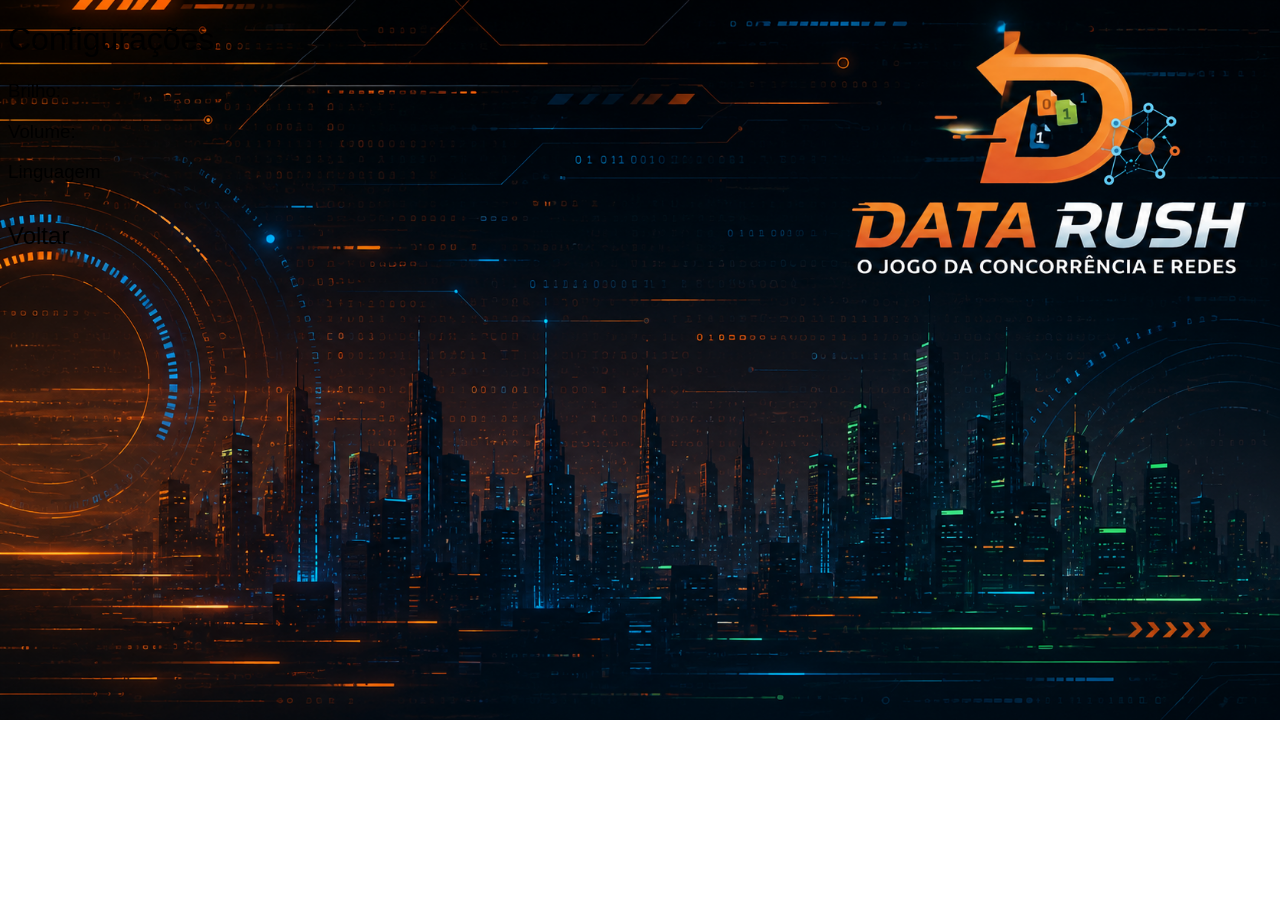
==== config.html @ 6fde75cf "init de tudo" ====
<!DOCTYPE html>
<html lang="pt-br">
<head>
    <meta charset="UTF-8">
    <meta name="viewport" content="width=device-width, initial-scale=1.0">
    <title>Configurações</title>
    <link rel="stylesheet" href="style.css">
</head>
<body>
    <h1>Configurações</h1>
    
    <table>
        <tr><h3>Brilho:</h3></tr>
        <tr><h3>Volume:</h3></tr>
        <tr><h3>Linguagem</h3></tr>
    </table>
    
    <h2><a href="index.html"></a>Voltar</h2>

    <script src="script.js"></script>
</body>
</html>
---- style.css ----
* {
    font-family: "Michroma", sans-serif;
    font-weight: 400;
    font-style: normal;  
}

body {
    background-image: url(imagens/menuprincipal_bg.png);
    background-repeat: no-repeat;
    background-size: cover;
}

.menu {
    display: flex;
    flex-direction: column;
    
}

#confi {
    margin-top: 10px;
    margin-bottom: 10px;
}

.butao {
    border-radius: 25px;
    border-color: orange;
    border-style: solid;
    background-color: black;
    color: white;
    text-decoration: none;
    width: 350px;
    height: 70px;
    text-align: center;
    font-size: 35px;
}
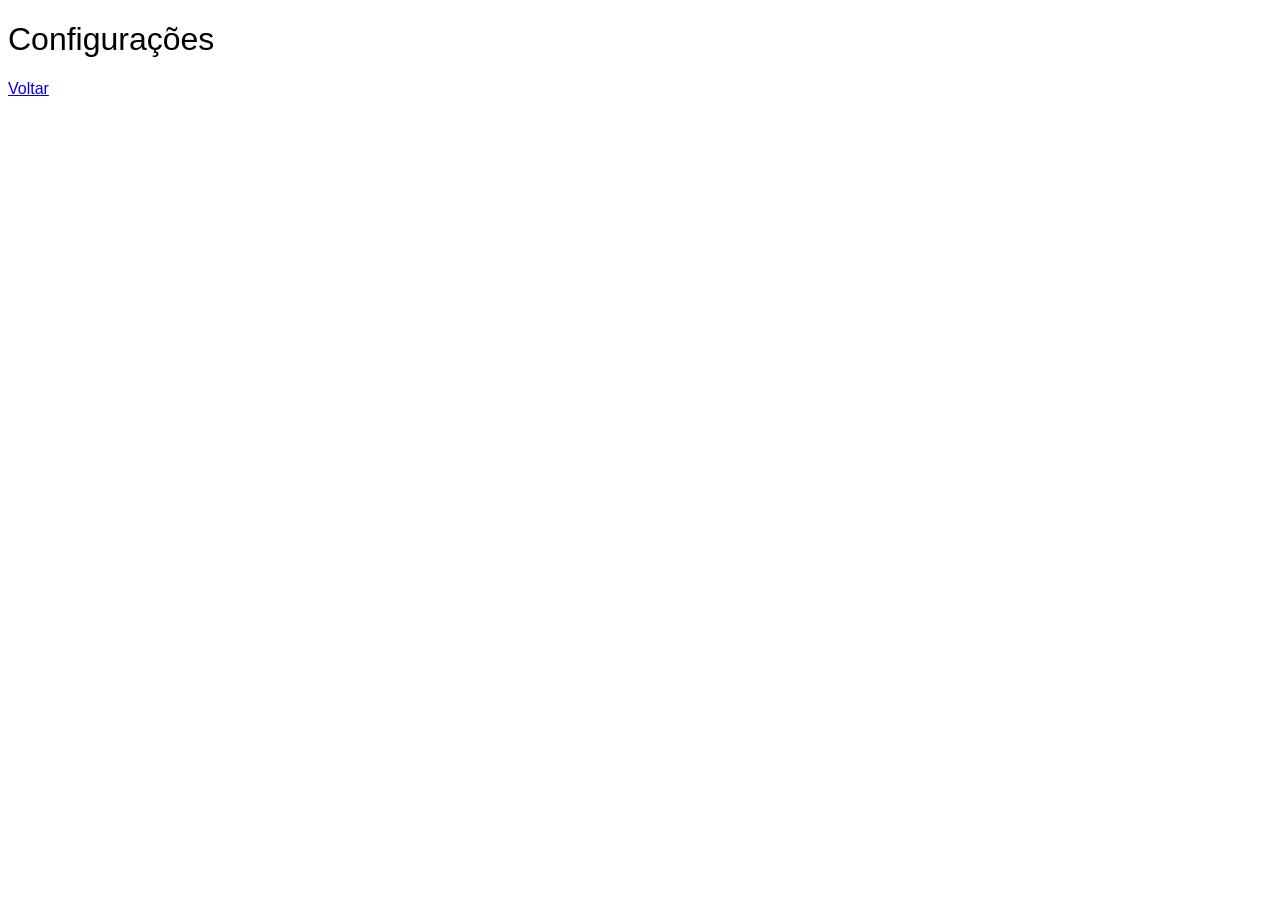
==== commit 3937bf2a: "CSS e sei la" ====
--- a/config.html
+++ b/config.html
@@ -4,18 +4,16 @@
     <meta charset="UTF-8">
     <meta name="viewport" content="width=device-width, initial-scale=1.0">
     <title>Configurações</title>
-    <link rel="stylesheet" href="style.css">
+    <link rel="stylesheet" href="css/style.css">
 </head>
 <body>
     <h1>Configurações</h1>
     
-    <table>
-        <tr><h3>Brilho:</h3></tr>
-        <tr><h3>Volume:</h3></tr>
-        <tr><h3>Linguagem</h3></tr>
-    </table>
+    <div class="configs"> <!--Terminar no CSS e fazer CSS pra cada um-->
+
+    </div>
     
-    <h2><a href="index.html"></a>Voltar</h2>
+    <a href="index.html" class="bt">Voltar</a>
 
     <script src="script.js"></script>
 </body>
--- a/css/style.css
+++ b/css/style.css
@@ -0,0 +1,47 @@
+* {
+    font-family: "Michroma", sans-serif;
+    font-weight: 400;
+    font-style: normal;  
+}
+
+#back {
+    background-image: url(../imagens/menuprincipal_bg.png);
+    background-repeat: no-repeat;
+    background-size: cover;
+}
+
+a:hover { 
+    border: 5px solid rgb(255, 157, 0);
+}
+
+.menu {
+    margin-top: 20%;
+    padding-left: 20px;
+    display: flex;
+    flex-direction: column;
+    gap: 15px;
+}
+
+#confi {
+    margin-top: 10px;
+    margin-bottom: 10px;
+}
+
+.textButao {
+    margin-bottom: 300px;
+    
+}
+
+.bt-menu {
+    display: flex;
+    align-items: center;
+    justify-content: center;
+    border: 3px solid orange;
+    border-radius: 15px;
+    background: black;
+    color: white;
+    text-decoration: none;
+    font-size: 30px;
+    width: 350px;
+    height: 100px;
+}
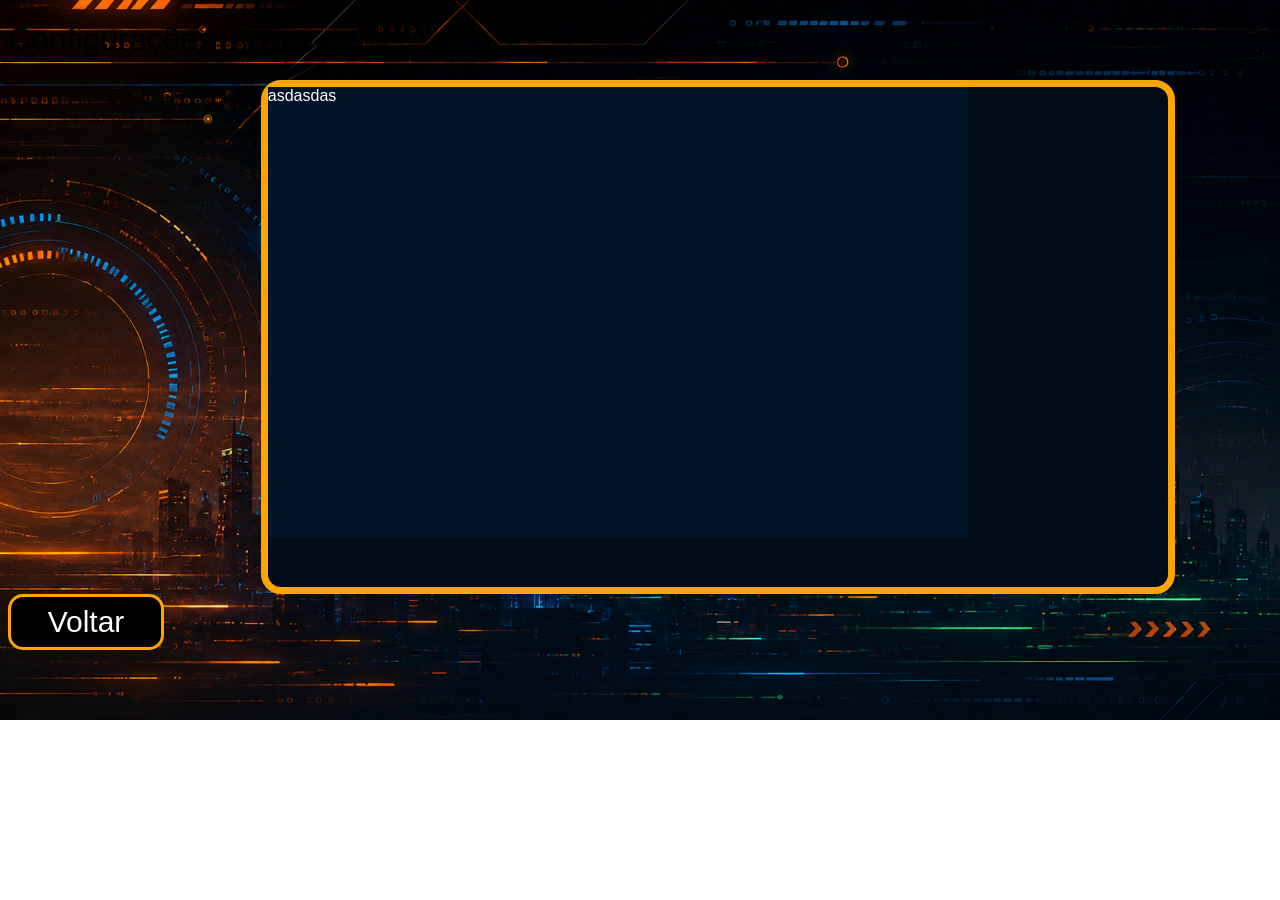
==== commit f38c2baf: "Configurações" ====
--- a/config.html
+++ b/config.html
@@ -4,13 +4,15 @@
     <meta charset="UTF-8">
     <meta name="viewport" content="width=device-width, initial-scale=1.0">
     <title>Configurações</title>
-    <link rel="stylesheet" href="css/style.css">
+    <link rel="stylesheet" href="css/config.css">
 </head>
-<body>
+<body id="back">
     <h1>Configurações</h1>
     
-    <div class="configs"> <!--Terminar no CSS e fazer CSS pra cada um-->
-
+    <div class="config-menu">
+        <div class="config-section">asdasdas</div>
+        <div class="config-section"></div>
+        <div class="config-section"></div>
     </div>
     
     <a href="index.html" class="bt">Voltar</a>
--- a/css/config.css
+++ b/css/config.css
@@ -0,0 +1,47 @@
+* {
+    font-family: "Michroma", sans-serif;
+    font-weight: 400;
+    font-style: normal;  
+}
+
+#back {
+    background-image: url(../imagens/telafundosemlogo.png);
+    background-repeat: no-repeat;
+    background-size: cover;
+}
+
+a:hover { 
+    border: 5px solid rgb(255, 157, 0);
+}
+
+.bt {
+    display: flex;
+    align-items: center;
+    justify-content: center;
+    border: 3px solid orange;
+    border-radius: 15px;
+    background: black;
+    color: white;
+    text-decoration: none;
+    font-size: 30px;
+    width: 150px;
+    height: 50px;
+}
+
+.config-menu {
+    border: 7px solid orange;
+    border-radius: 20px;
+    background-color: #000c17;
+    color: white;
+    
+    width: 900px;
+    height: 500px;
+    
+    margin-left: 20%;
+}
+.config-section {
+    background-color: #011527;
+    margin-left: 30px 20px;
+    width: 700px;
+    height: 150px;
+}
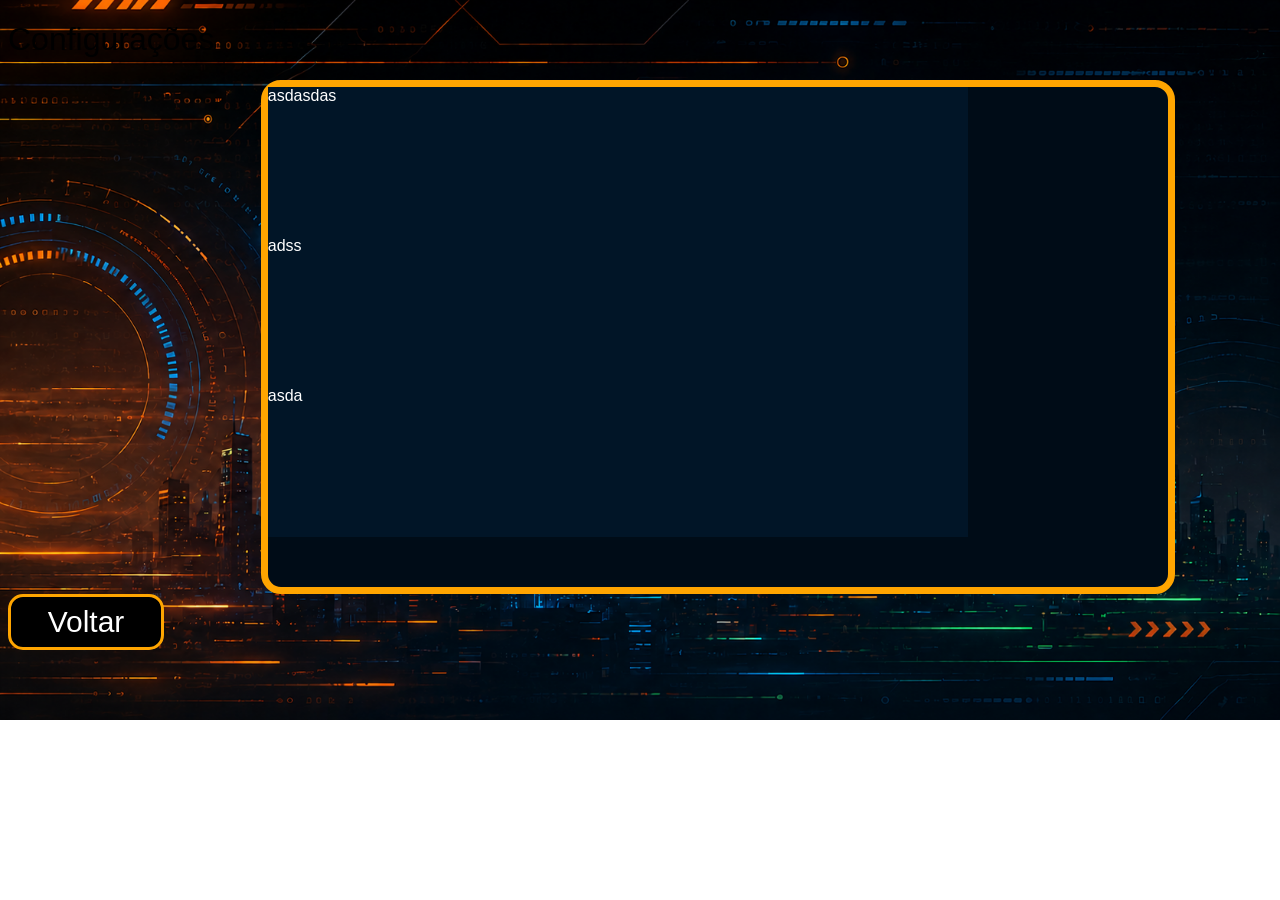
==== commit ec0f8e60: "Quase finalizando as fases" ====
--- a/config.html
+++ b/config.html
@@ -11,8 +11,8 @@
     
     <div class="config-menu">
         <div class="config-section">asdasdas</div>
-        <div class="config-section"></div>
-        <div class="config-section"></div>
+        <div class="config-section">adss</div>
+        <div class="config-section">asda</div>
     </div>
     
     <a href="index.html" class="bt">Voltar</a>
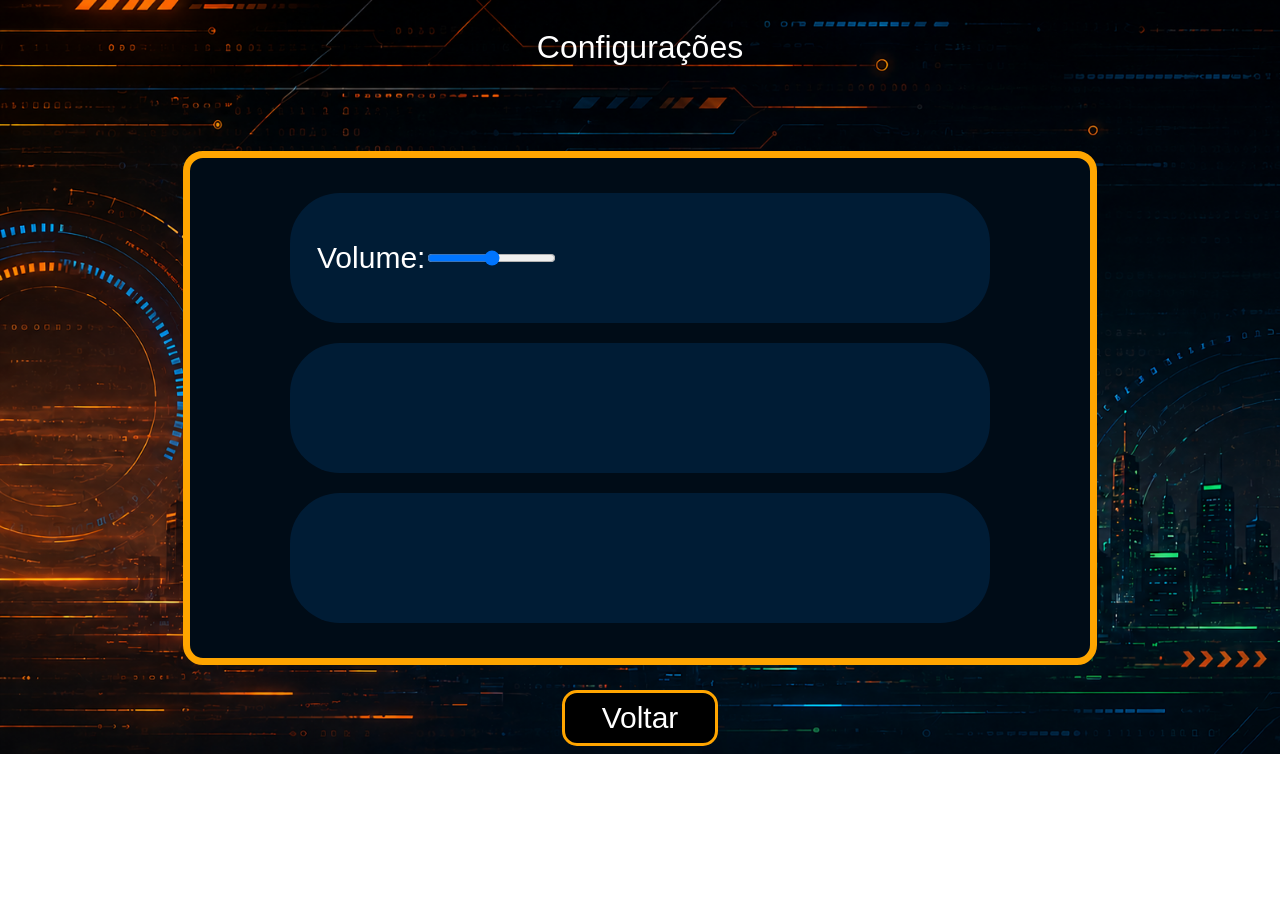
==== commit a3254cc5: "Configurações [NF]" ====
--- a/config.html
+++ b/config.html
@@ -7,16 +7,24 @@
     <link rel="stylesheet" href="css/config.css">
 </head>
 <body id="back">
-    <h1>Configurações</h1>
+    <header>
+        <h1>Configurações</h1>
+    </header>
+    <main>
+        <div class="config-menu">
+            <div class="config-section">
+                <p>Volume:</p>
+                <input class="volume" type="range" min="1" max="300" value="150" id="VolRange">
+
+            </div>
+            <div class="config-section"></div>
+            <div class="config-section"></div>
+        </div>
+    </main>
     
-    <div class="config-menu">
-        <div class="config-section">asdasdas</div>
-        <div class="config-section">adss</div>
-        <div class="config-section">asda</div>
-    </div>
-    
-    <a href="index.html" class="bt">Voltar</a>
-
+    <footer>
+        <a href="index.html" class="bt">Voltar</a>
+    </footer>
     <script src="script.js"></script>
 </body>
 </html>
--- a/css/config.css
+++ b/css/config.css
@@ -11,7 +11,7 @@
 }
 
 a:hover { 
-    border: 5px solid rgb(255, 157, 0);
+    border-color:  rgb(212, 131, 2);
 }
 
 .bt {
@@ -28,20 +28,65 @@
     height: 50px;
 }
 
+main {
+    display: flex;
+    justify-content: center;
+    align-items: center;
+    box-sizing: border-box;
+    margin-top: 5%;
+}
+
 .config-menu {
     border: 7px solid orange;
     border-radius: 20px;
     background-color: #000c17;
     color: white;
-    
     width: 900px;
     height: 500px;
-    
-    margin-left: 20%;
+
+    display: flex;
+    justify-content: center;
+    align-items: center;
+    flex-flow: column wrap;
+    gap: 20px
+    ;
 }
+
+footer {
+    display: flex;
+    justify-content: center;
+    align-items: center;
+    margin-top: 25px;
+}
+
+header {
+    display: flex;
+    justify-content: center;
+}
+
+h1 {
+    color: white;
+}
+
 .config-section {
-    background-color: #011527;
-    margin-left: 30px 20px;
+    border-radius: 50px;
+    background-color: #001c35;
     width: 700px;
-    height: 150px;
+    height: 130px;
+
+    display: flex;
+    box-sizing: border-box;
+    align-items: center;
+    justify-content: flex-start;
+
+    font-size: 30px;
+    padding-left: 3%;
+}
+/*                                                        
+.volume {
+    display: flex;
+    justify-content: center;
+    width: 70%;
+    height: 50px;
+    appearance: none;
 }
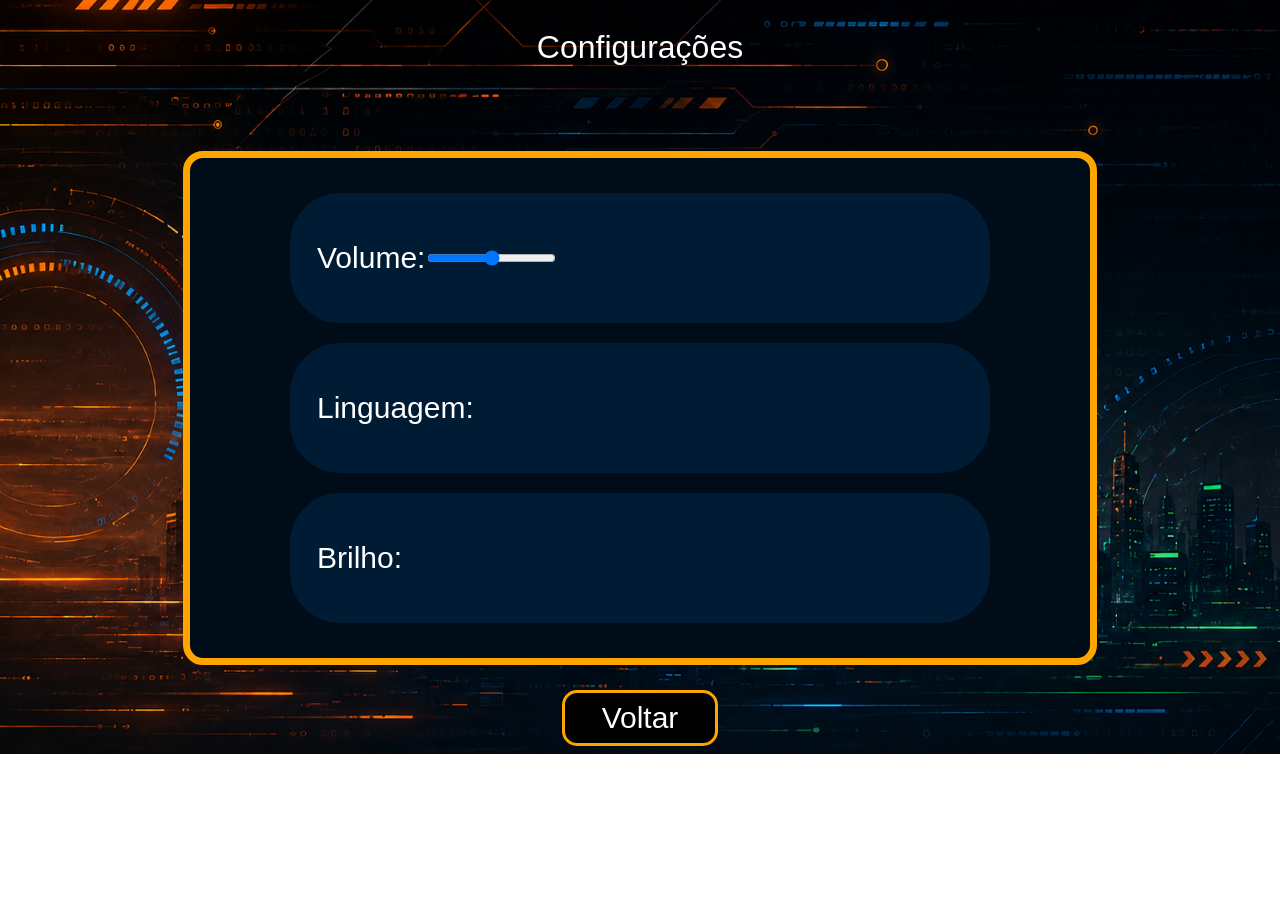
==== commit ee2832b6: "Configurações [NF]" ====
--- a/config.html
+++ b/config.html
@@ -17,8 +17,12 @@
                 <input class="volume" type="range" min="1" max="300" value="150" id="VolRange">
 
             </div>
-            <div class="config-section"></div>
-            <div class="config-section"></div>
+            <div class="config-section">
+                <p>Linguagem:</p>
+            </div>
+            <div class="config-section">
+                <p>Brilho:</p>
+            </div>
         </div>
     </main>
     
